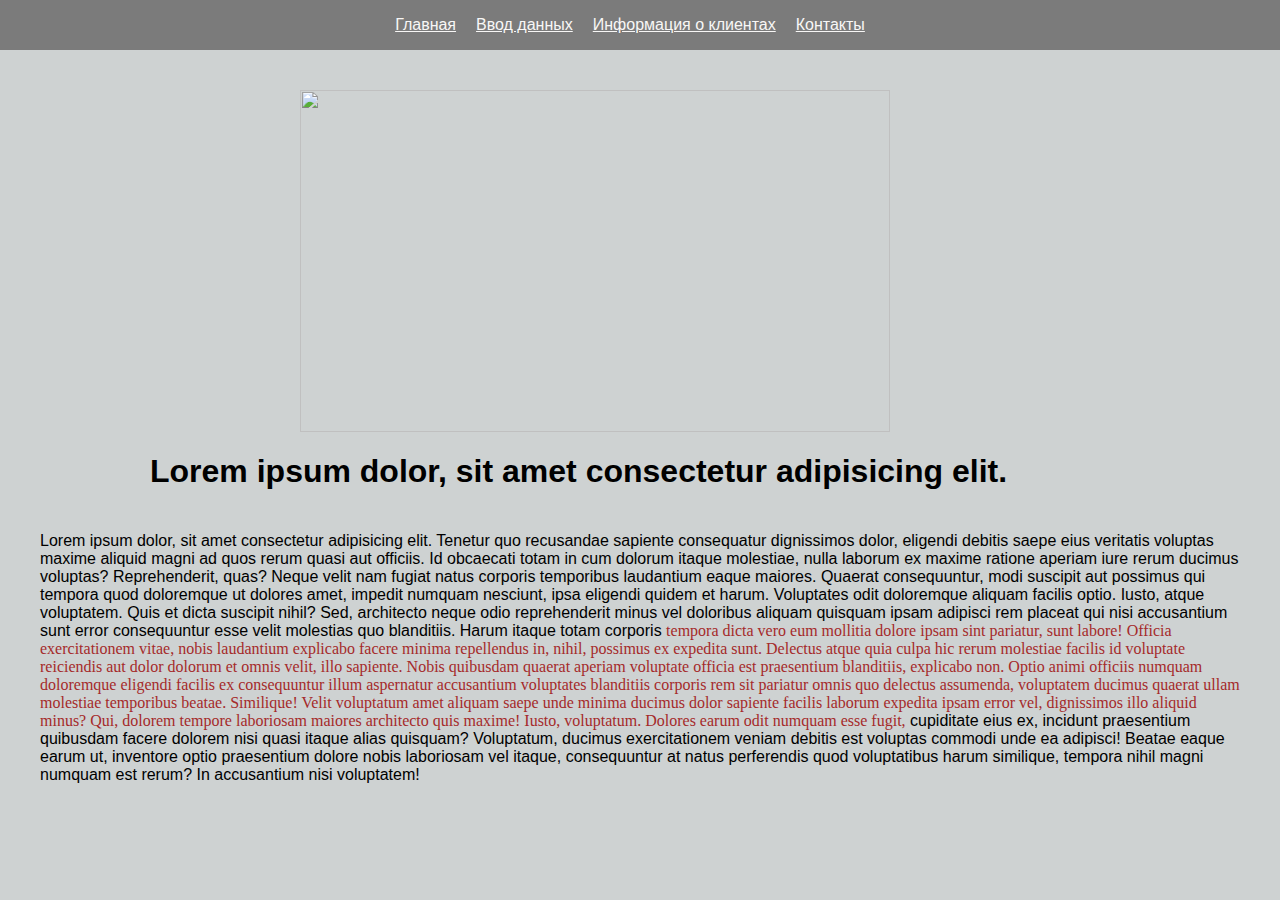
==== index.html @ 3ac01296 "Add-try,catch,loader" ====
<!DOCTYPE html>
<html lang="en">
<head>
    <meta charset="UTF-8">
    <meta name="viewport" content="width=device-width, initial-scale=1.0">
    <link rel="stylesheet" href="index.css">
    <title>Gender Prediction Website</title>
</head>
<body>
    <header>
        <nav>
            <ul>
                <li><a href="index.html">Главная</a></li>
                <li><a href="/input.html">Ввод данных</a></li>
                <li><a href="/client.html">Информация о клиентах</a></li>
                <li><a href="/contacts.html">Контакты</a></li>
            </ul>
        </nav>
    </header>

    <div class="content">
        
        <main> 
            <div id="loader" style="display:none" class="loader"></div>
            <img class="img" src="https://upload.wikimedia.org/wikipedia/commons/thumb/4/4a/Hovhannes_Aivazovsky_-_The_Ninth_Wave_-_Google_Art_Project.jpg/1280px-Hovhannes_Aivazovsky_-_The_Ninth_Wave_-_Google_Art_Project.jpg"  style="width: 590px; height: 342px; padding-left: 280px; margin-top: 70px;">
            <h1 style="padding-left: 130px;">Lorem ipsum dolor, sit amet consectetur adipisicing elit.</h1>
          <div> Lorem ipsum dolor, sit amet consectetur adipisicing elit. Tenetur quo recusandae sapiente consequatur dignissimos dolor, eligendi debitis saepe eius veritatis voluptas maxime aliquid magni ad quos rerum quasi aut officiis.
            Id obcaecati totam in cum dolorum itaque molestiae, nulla laborum ex maxime ratione aperiam iure rerum ducimus voluptas? Reprehenderit, quas? Neque velit nam fugiat natus corporis temporibus laudantium eaque maiores.
            Quaerat consequuntur, modi suscipit aut possimus qui tempora quod doloremque ut dolores amet, impedit numquam nesciunt, ipsa eligendi quidem et harum. Voluptates odit doloremque aliquam facilis optio. Iusto, atque voluptatem.
            Quis et dicta suscipit nihil? Sed, architecto neque odio reprehenderit minus vel doloribus aliquam quisquam ipsam adipisci rem placeat qui nisi accusantium sunt error consequuntur esse velit molestias quo blanditiis.
            Harum itaque totam corporis <span style="color: brown; font-family: cursive;">tempora dicta vero eum mollitia dolore ipsam sint pariatur, sunt labore! Officia exercitationem vitae, nobis laudantium explicabo facere minima repellendus in, nihil, possimus ex expedita sunt.
            Delectus atque quia culpa hic rerum molestiae facilis id voluptate reiciendis aut dolor dolorum et omnis velit, illo sapiente. Nobis quibusdam quaerat aperiam voluptate officia est praesentium blanditiis, explicabo non.
            Optio animi officiis numquam doloremque eligendi facilis ex consequuntur illum aspernatur accusantium voluptates blanditiis corporis rem sit pariatur omnis quo delectus assumenda, voluptatem ducimus quaerat ullam molestiae temporibus beatae. Similique!
            Velit voluptatum amet aliquam saepe unde minima ducimus dolor sapiente facilis laborum expedita ipsam error vel, dignissimos illo aliquid minus? Qui, dolorem tempore laboriosam maiores architecto quis maxime! Iusto, voluptatum.
            Dolores earum odit numquam esse fugit,</span> cupiditate eius ex, incidunt praesentium quibusdam facere dolorem nisi quasi itaque alias quisquam? Voluptatum, ducimus exercitationem veniam debitis est voluptas commodi unde ea adipisci!
            Beatae eaque earum ut, inventore optio praesentium dolore nobis laboriosam vel itaque, consequuntur at natus perferendis quod voluptatibus harum similique, tempora nihil magni numquam est rerum? In accusantium nisi voluptatem!
        </div>
        </main>
</body>
</html>
---- index.css ----
body {
    background-color: rgb(206, 210, 210);
    font-family: Arial, sans-serif;
    margin: 0px;
    padding: 0px;
}

header {
    background-color: lightslategrey;
    color: #fff;
    position: fixed;
    top: 0;
    width: 100%;
    display: flex;
    justify-content: space-evenly;
    align-items: center;
}

.loader {
    width: 48px;
    height: 48px;
    border-radius: 50%;
    display: inline-block;
    border-top: 4px solid #FFF;
    border-right: 4px solid transparent;
    box-sizing: border-box;
    animation: rotation 1s linear infinite;
  }
  .loader::after {
    content: '';  
    box-sizing: border-box;
    position: absolute;
    left: 0;
    top: 0;
    width: 48px;
    height: 48px;
    border-radius: 50%;
    border-left: 4px solid #FF3D00;
    border-bottom: 4px solid transparent;
    animation: rotation 0.5s linear infinite reverse;
  }
  @keyframes rotation {
    0% {
      transform: rotate(0deg);
    }
    100% {
      transform: rotate(360deg);
    }
  } 

a:hover {
    color: #dfdbdb;
  }
  
  header:hover {
    background-color: #7b7b7b;
  }

a {
    color: rgb(248, 247, 246);
    font-family: Verdana, Geneva, Tahoma, sans-serif;
}

main {
   display: grid;
   align-items: center;
   
}

nav ul {
    list-style: none;
    padding: 0;
    display: flex;
}

nav li {
    margin-right: 20px;
}

.content {
    padding: 0px;
}

div {
    margin: 20px;
}

@media (max-width: 390px) {
    header {
        flex-direction: column;
        align-items: flex-start;
    }

    nav ul {
        flex-direction: column;
        align-items: flex-start;
    }

    nav li {
        margin: 10px 0;
    }
}
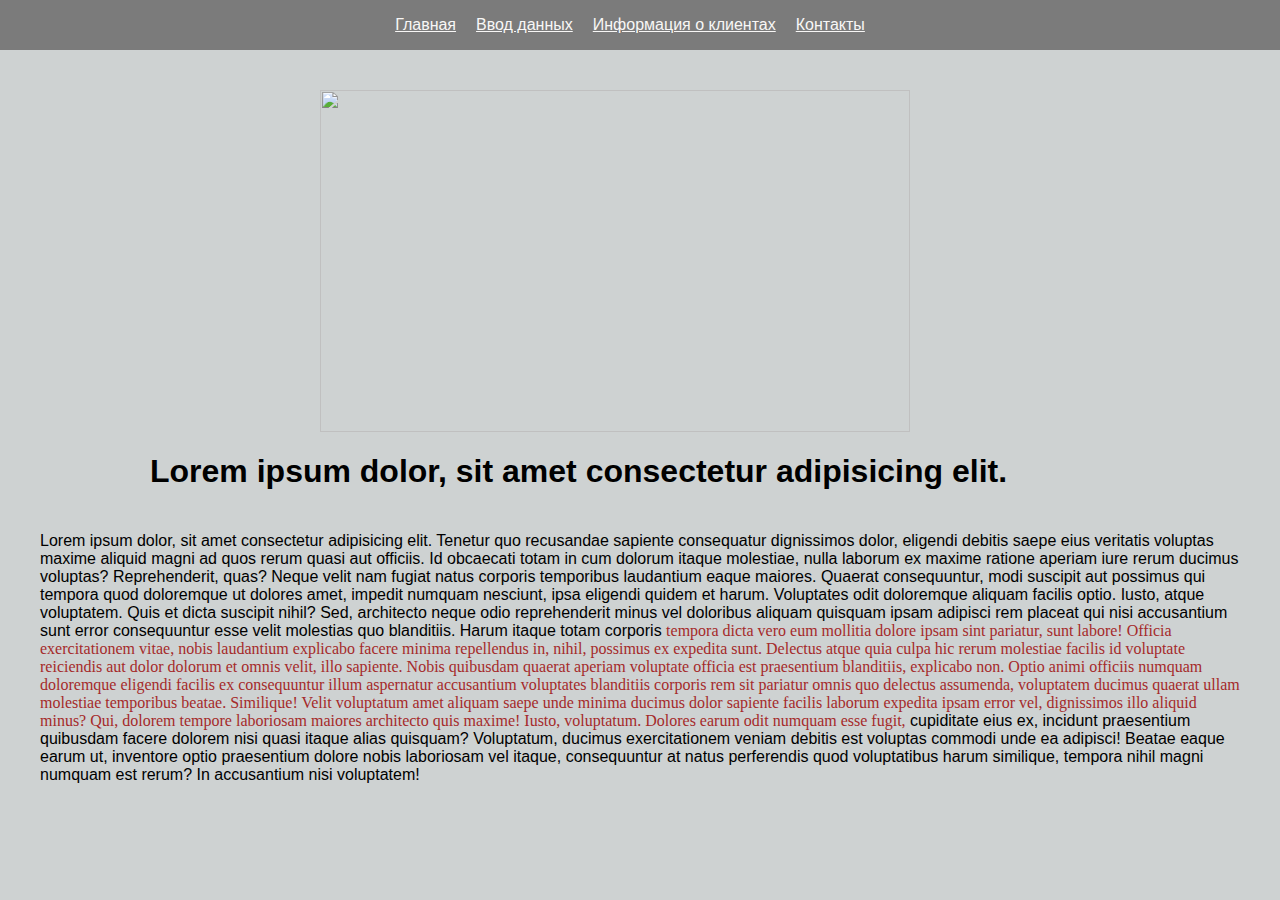
==== commit b300dee9: "fix" ====
--- a/index.html
+++ b/index.html
@@ -10,7 +10,7 @@
     <header>
         <nav>
             <ul>
-                <li><a href="index.html">Главная</a></li>
+                <li><a href="/index.html">Главная</a></li>
                 <li><a href="/input.html">Ввод данных</a></li>
                 <li><a href="/client.html">Информация о клиентах</a></li>
                 <li><a href="/contacts.html">Контакты</a></li>
@@ -22,7 +22,7 @@
         
         <main> 
             <div id="loader" style="display:none" class="loader"></div>
-            <img class="img" src="https://upload.wikimedia.org/wikipedia/commons/thumb/4/4a/Hovhannes_Aivazovsky_-_The_Ninth_Wave_-_Google_Art_Project.jpg/1280px-Hovhannes_Aivazovsky_-_The_Ninth_Wave_-_Google_Art_Project.jpg"  style="width: 590px; height: 342px; padding-left: 280px; margin-top: 70px;">
+            <img class="img" src="https://upload.wikimedia.org/wikipedia/commons/thumb/4/4a/Hovhannes_Aivazovsky_-_The_Ninth_Wave_-_Google_Art_Project.jpg/1280px-Hovhannes_Aivazovsky_-_The_Ninth_Wave_-_Google_Art_Project.jpg"  style="width: 590px; height: 342px; padding-left: 300px; margin-top: 70px;">
             <h1 style="padding-left: 130px;">Lorem ipsum dolor, sit amet consectetur adipisicing elit.</h1>
           <div> Lorem ipsum dolor, sit amet consectetur adipisicing elit. Tenetur quo recusandae sapiente consequatur dignissimos dolor, eligendi debitis saepe eius veritatis voluptas maxime aliquid magni ad quos rerum quasi aut officiis.
             Id obcaecati totam in cum dolorum itaque molestiae, nulla laborum ex maxime ratione aperiam iure rerum ducimus voluptas? Reprehenderit, quas? Neque velit nam fugiat natus corporis temporibus laudantium eaque maiores.
